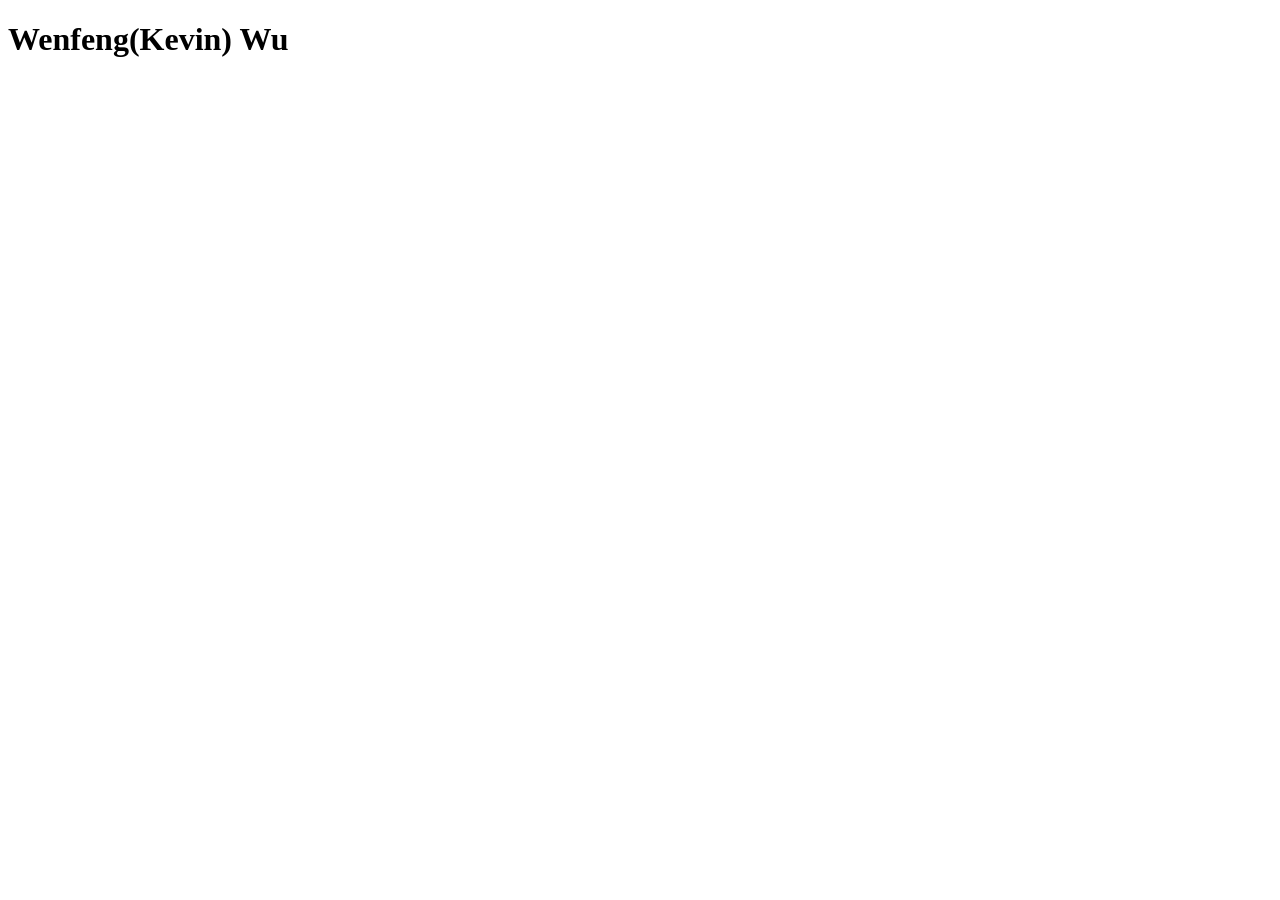
==== portfolio/portfolio.html @ d73cad8d "Web fundamental D1W1" ====
<!DOCTYPE html>
<html lang="en">
<head>
    <meta charset="UTF-8">
    <meta http-equiv="X-UA-Compatible" content="IE=edge">
    <meta name="viewport" content="width=device-width, initial-scale=1.0">
    <title>Portfolio</title>
</head>
<body>
    <h1>Wenfeng(Kevin) Wu</h1>
    
</body>
</html>
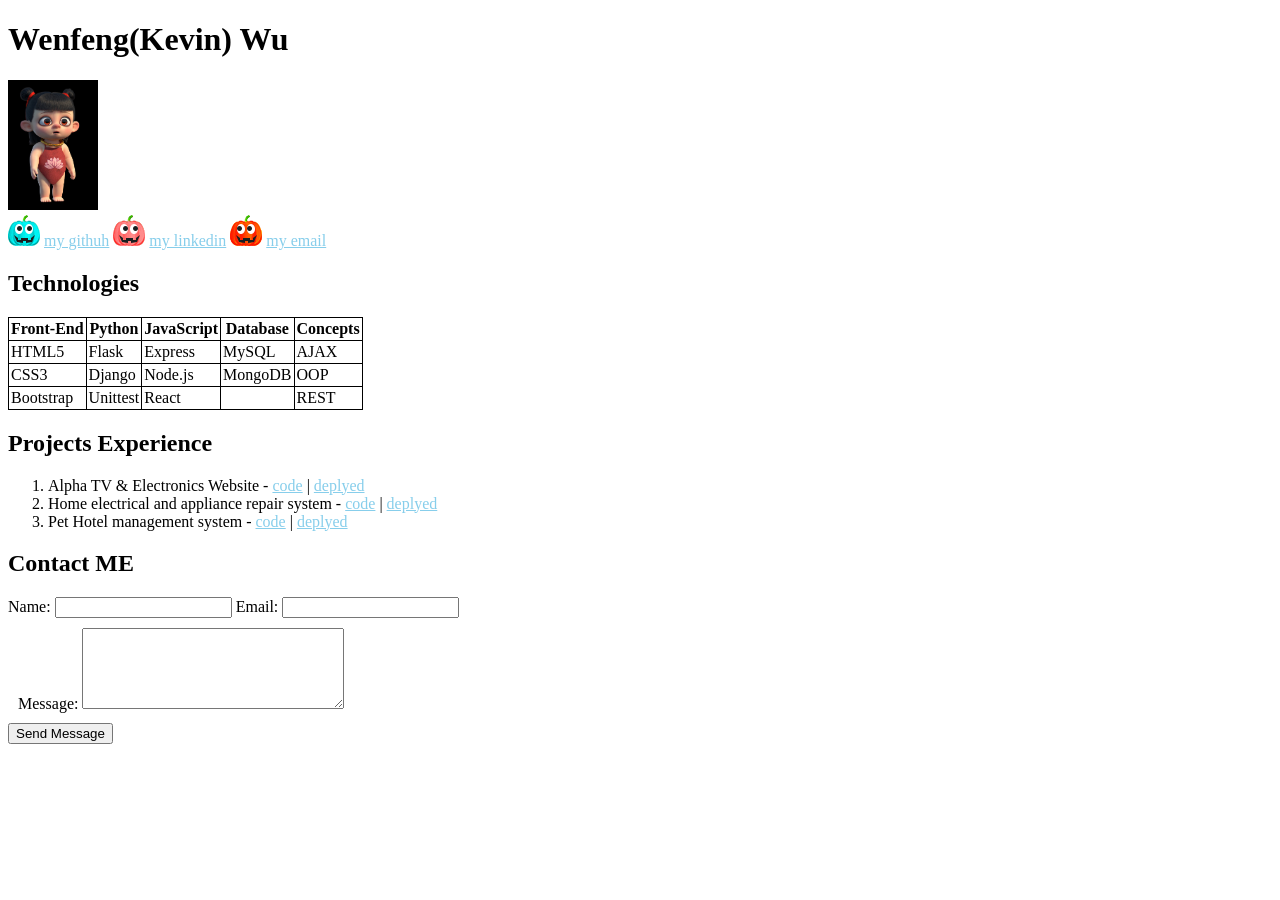
==== commit 4d462c53: "W1D1" ====
--- a/portfolio/portfolio.html
+++ b/portfolio/portfolio.html
@@ -5,9 +5,77 @@
     <meta http-equiv="X-UA-Compatible" content="IE=edge">
     <meta name="viewport" content="width=device-width, initial-scale=1.0">
     <title>Portfolio</title>
+    <link rel="stylesheet" href="portfolio.css">
 </head>
 <body>
     <h1>Wenfeng(Kevin) Wu</h1>
+    <div>
+        <img src="ninjaman/IMG_2243.JPG" alt="my photo" class="selfPhoto">
+    </div>
     
+    <div>
+        <img src="ninjaman/bluey.gif" alt="GithuhPicture">
+        <span class="underLine">my githuh</span>
+        <img src="ninjaman/pinky.gif" alt="LinkedinPicture">
+        <span class="underLine">my linkedin</span>
+        <img src="ninjaman/red.gif" alt="EmailPicture">
+        <span class="underLine">my email</span>
+    </div>
+
+    <h2>Technologies</h2>
+    <table>
+        <tr>
+            <th>Front-End</th>
+            <th>Python</th>
+            <th>JavaScript</th>
+            <th>Database</th>
+            <th>Concepts</th>
+        </tr>
+        <tr>
+            <td>HTML5</td>
+            <td>Flask</td>
+            <td>Express</td>
+            <td>MySQL</td>
+            <td>AJAX</td>
+        </tr>
+        <tr>
+            <td>CSS3</td>
+            <td>Django</td>
+            <td>Node.js</td>
+            <td>MongoDB</td>
+            <td>OOP</td>
+        </tr>
+        <tr>
+            <td>Bootstrap</td>
+            <td>Unittest</td>
+            <td>React</td>
+            <td></td>
+            <td>REST</td>
+        </tr>
+    </table>
+
+    <div>
+        <h2>Projects Experience</h2>
+        <ol>
+            <li>Alpha TV & Electronics Website - <span class="underLine">code</span> | <span class="underLine">deplyed</span></li>
+            <li>Home electrical and appliance repair system - <span class="underLine">code</span> | <span class="underLine">deplyed</span></li>
+            <li>Pet Hotel management system - <span class="underLine">code</span> | <span class="underLine">deplyed</span></li>
+        </ol>
+    </div>
+
+    <form form action="/process">
+        <h2>Contact ME</h2>
+        <label for="name">Name: </label>
+        <input type="text" id="name">
+        <label for="email">Email: </label>
+        <input type="text" id="email">
+        <div style="margin: 10px;">
+            <label for="comment">Message: </label>
+            <textarea name="message" id="comment" cols="30" rows="5"></textarea>
+        </div>
+
+        <button>Send Message</button>
+    </form>
+
 </body>
 </html>
--- a/portfolio/portfolio.css
+++ b/portfolio/portfolio.css
@@ -0,0 +1,15 @@
+.selfPhoto{
+    width: 90px;
+    height: 130px;
+}
+
+.underLine{
+    text-decoration: underline;
+    color: skyblue;
+}
+
+table,tr,td,th{
+    border: 1px solid black;
+    border-collapse: collapse;
+    padding: 2px;
+}
